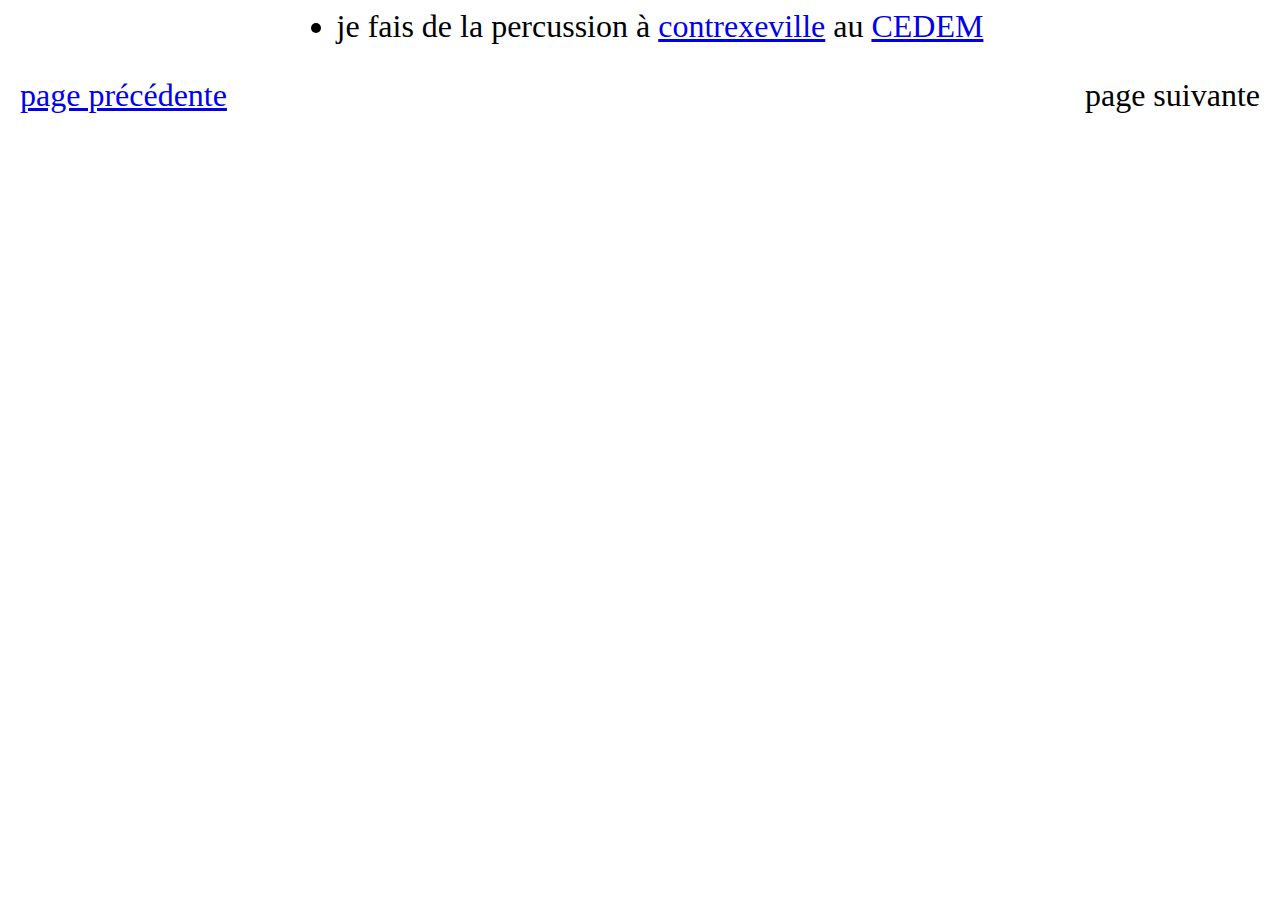
==== page_3.html @ 98e4234f "Add files via upload" ====
<!DOCTYPE html>
<html>
  <head>
		<link href="styles/styles.css" rel='stylesheet' type='text/css'>
		<link href='http://fonts.googleapis.com/css?family=Open+Sans' rel='stylesheet' type='text/css'>
		<meta charset="utf-8">
		<title>la SNT c'est cool</title>
  </head>
  <body style="text-align:center">
		<ul>
			<li>je fais de la percussion à <a href=https://www.ville-contrexeville.fr/ target="_blank">contrexeville</a> au <a href=https://www.ville-contrexeville.fr/Culture-tourisme-loisirs-sport/Vie-associative-culturelle/CEDEM.html target="_blank">CEDEM</a></li>
		</ul>
	
		
			<p><span class="décalage"><a href=page_2.html title="page de mon orientation">page précédente</a></span> 
			<span>page suivante</span></p>
  </body>
</html>
---- styles/styles.css ----
html{
	font-size:200%
}

ul{
  display : inline-block;
  margin :auto;
  text-align:left;
}

.décalage {
	margin:0 auto;
	padding:0 850px 0px 0px;
}
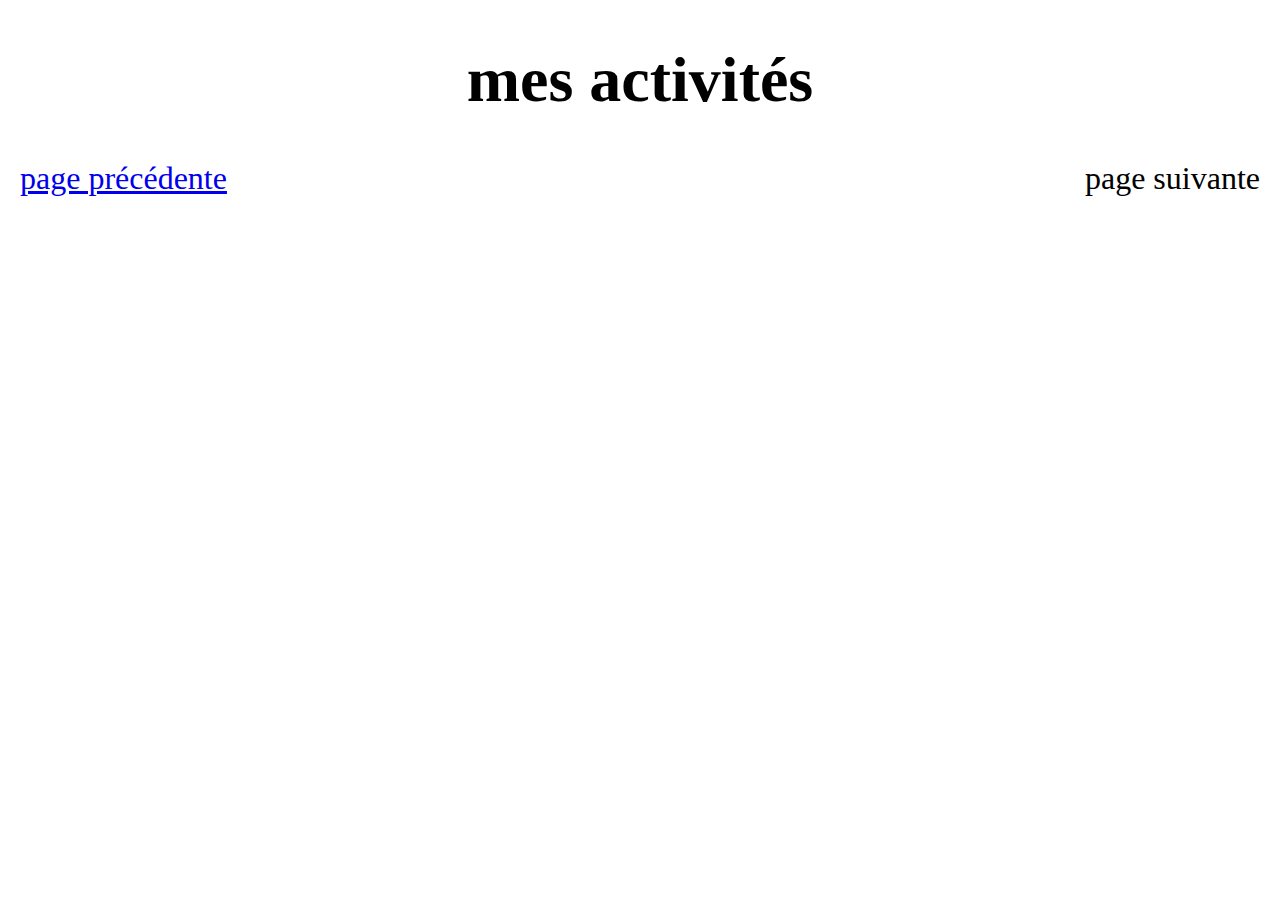
==== commit 195771c7: "Update page_3.html" ====
--- a/page_3.html
+++ b/page_3.html
@@ -7,13 +7,9 @@
 		<title>la SNT c'est cool</title>
   </head>
   <body style="text-align:center">
-		<ul>
-			<li>je fais de la percussion à <a href=https://www.ville-contrexeville.fr/ target="_blank">contrexeville</a> au <a href=https://www.ville-contrexeville.fr/Culture-tourisme-loisirs-sport/Vie-associative-culturelle/CEDEM.html target="_blank">CEDEM</a></li>
-		</ul>
-	
+		<h1>mes activités</h1>	
 		
-			<p><span class="décalage"><a href=page_2.html title="page de mon orientation">page précédente</a></span> 
-			<span>page suivante</span></p>
+		<p><span class="décalage"><a href=page_2.html title="page de mon orientation">page précédente</a></span> 
+		<span>page suivante</span></p>
   </body>
 </html>
-
